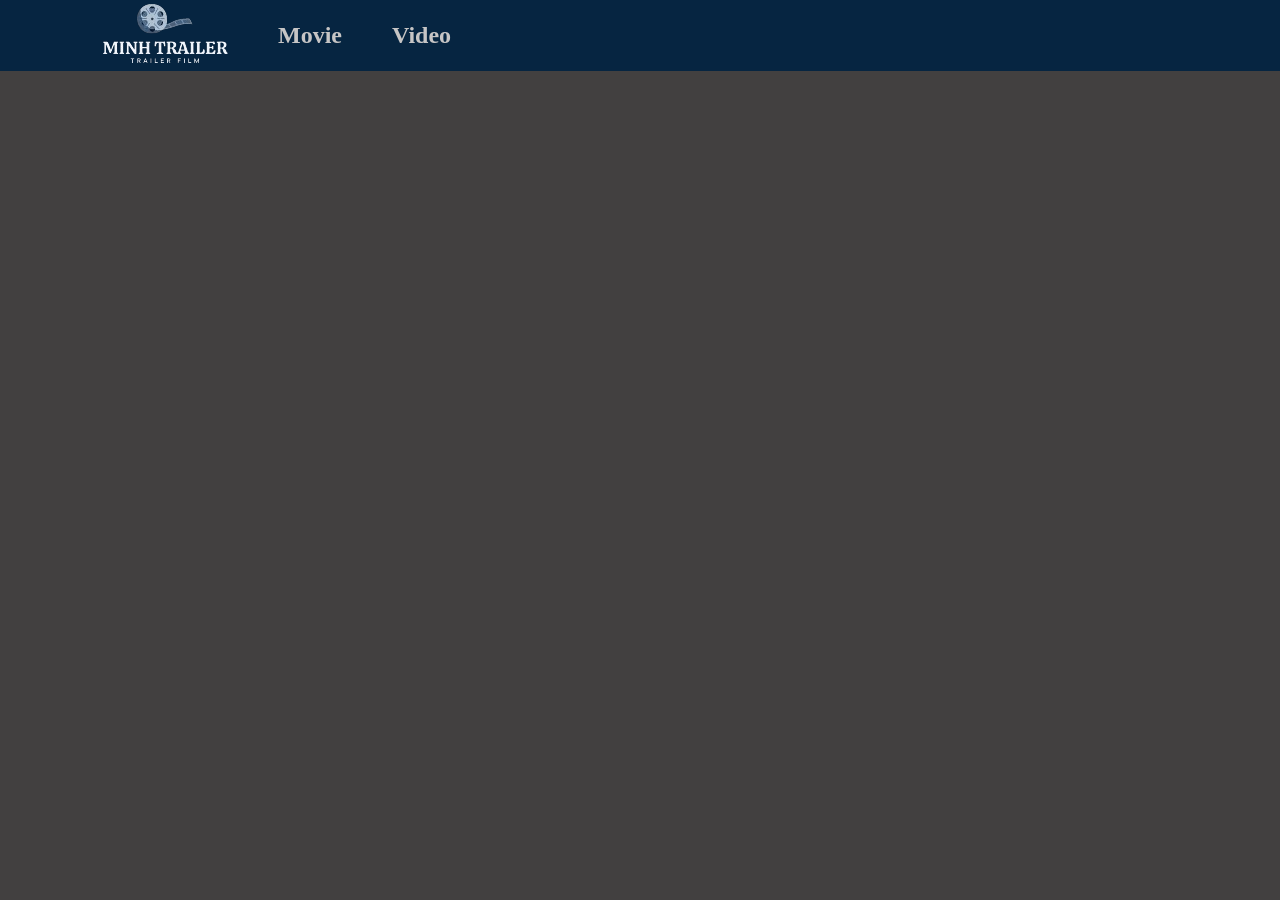
==== SP CK/detail.html @ e9e85f81 "SPCK ADV 111" ====
<!DOCTYPE html>
<html lang="en">
<head>
    <meta charset="UTF-8">
    <meta name="viewport" content="width=device-width, initial-scale=1.0">
    <title>Document</title>
    <link rel="stylesheet" href="./assets/css/detail.css">
</head>
<body>
    <div class="nav-bar">
        <div class="logo-icon">
            <img src="./assets/image/MINH_TRAILER-3-removebg-preview.png" alt="" />
        </div>
        <div class="nav-bar-item">
            <div class="nav-bar-box">
                <h2>Movie</h2>
            </div>
            <div class="nav-bar-box">
                <h2>Video</h2>  
            </div>
        </div>
    </div>

    <div class="background-detail">
        
    </div>
<script src="./assets/js/detail.js"></script>
</body>
</html>
---- SP CK/assets/css/detail.css ----
* {
    margin: 0;
    padding: 0;
    
}
body{   
    background-color: #424040;

}
.nav-bar{
    background-color: #062541;
    display: flex;
    align-items: center;
    color: #C6C5C5;

}
.logo-icon{
    padding-left: 100px;
    
}
.nav-bar-item{
    display: flex;
}
.nav-bar-box{
    padding-left: 50px;
}
.nav-bar-box:hover{
    color:red;
}
.background-detail{
    
    
}
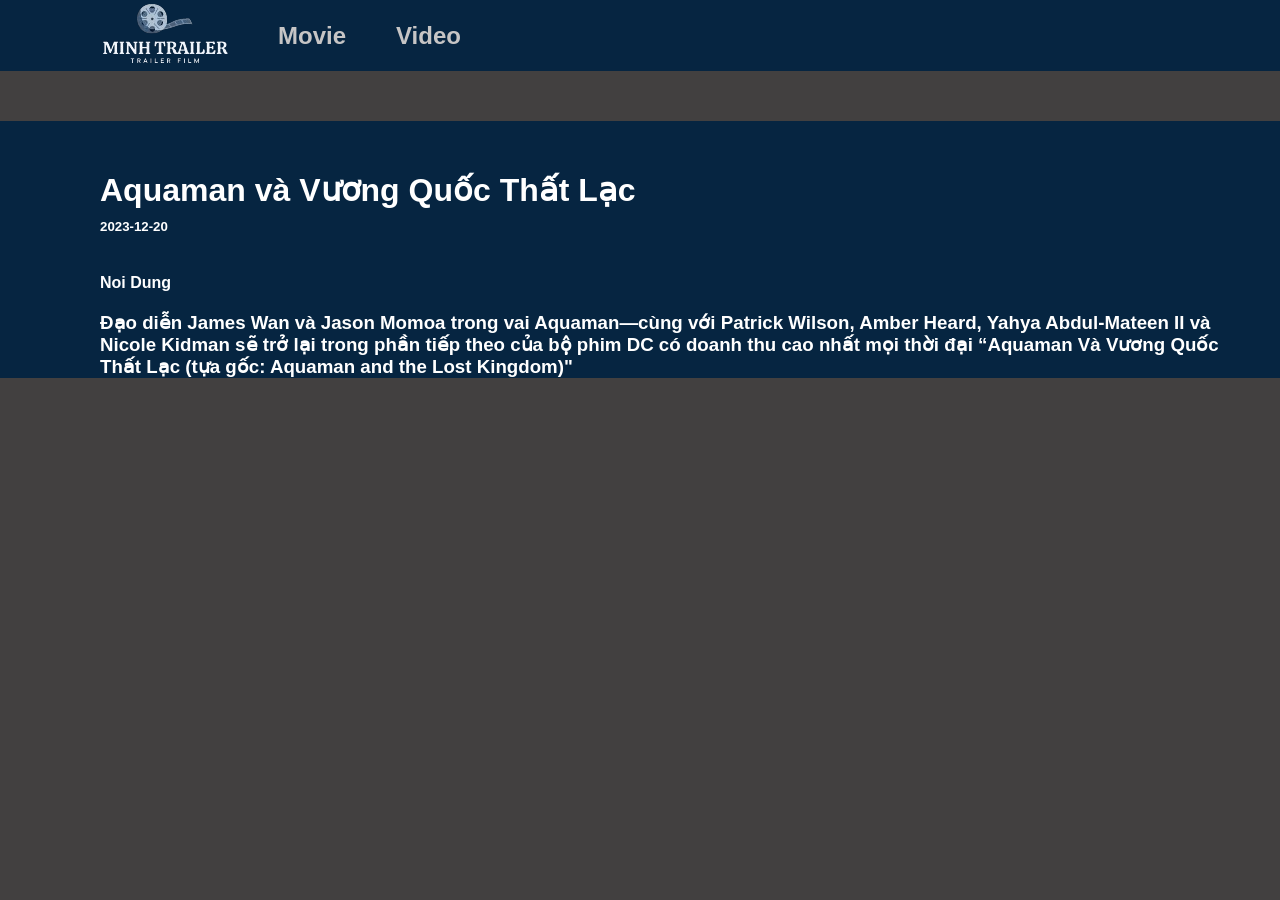
==== commit b69fc942: "111 1" ====
--- a/SP CK/detail.html
+++ b/SP CK/detail.html
@@ -20,10 +20,21 @@
             </div>
         </div>
     </div>
-
+<div>
     <div class="background-detail">
+      
+<div class="img_poster"><img src="https://image.tmdb.org/t/p/w300_and_h450_bestv2/8xV47NDrjdZDpkVcCFqkdHa3T0C.jpg" alt=""></div>
+        <div class="content">
+            <h1 class="title">Aquaman và Vương Quốc Thất Lạc</h1>
+            <h5 class="date">2023-12-20</h5>
+            <div class="content-film">
+                <h4>Noi Dung</h4>
+                <h3 class="overview">Đạo diễn James Wan và Jason Momoa trong vai Aquaman—cùng với Patrick Wilson, Amber Heard, Yahya Abdul-Mateen II và Nicole Kidman sẽ trở lại trong phần tiếp theo của bộ phim DC có doanh thu cao nhất mọi thời đại “Aquaman Và Vương Quốc Thất Lạc (tựa gốc: Aquaman and the Lost Kingdom)"</h3></div>
+            
+        </div>
         
-    </div>
+</div></div>
+    
 <script src="./assets/js/detail.js"></script>
 </body>
 </html>
--- a/SP CK/assets/css/detail.css
+++ b/SP CK/assets/css/detail.css
@@ -5,6 +5,7 @@
 }
 body{   
     background-color: #424040;
+    font-family: sans-serif;
 
 }
 .nav-bar{
@@ -27,7 +28,39 @@
 .nav-bar-box:hover{
     color:red;
 }
-.background-detail{
+.background-detail {
+    background-color: #062541;
+    margin-top: 50px;
+    height: auto;
+    display: flex;
+    color: white;
     
+}
+.background-detail img{
+    box-sizing: border-box;
+    border-radius: 10px;
+    margin-top: 50px;
+    margin-bottom: 50px;
+    margin-left: 50px;
+}
+.background-detail h2{
+    font-size: 20px;
     
-}+}
+.content{
+    padding-left: 50px;
+    padding-top: 50px;
+    padding-right: 50px;
+}
+.date{
+    padding-top: 10px;
+    padding-bottom: 10px;
+
+}
+.content-film{
+    padding-top: 30px;
+}
+.overview{
+    padding-top: 20px;
+}
+
